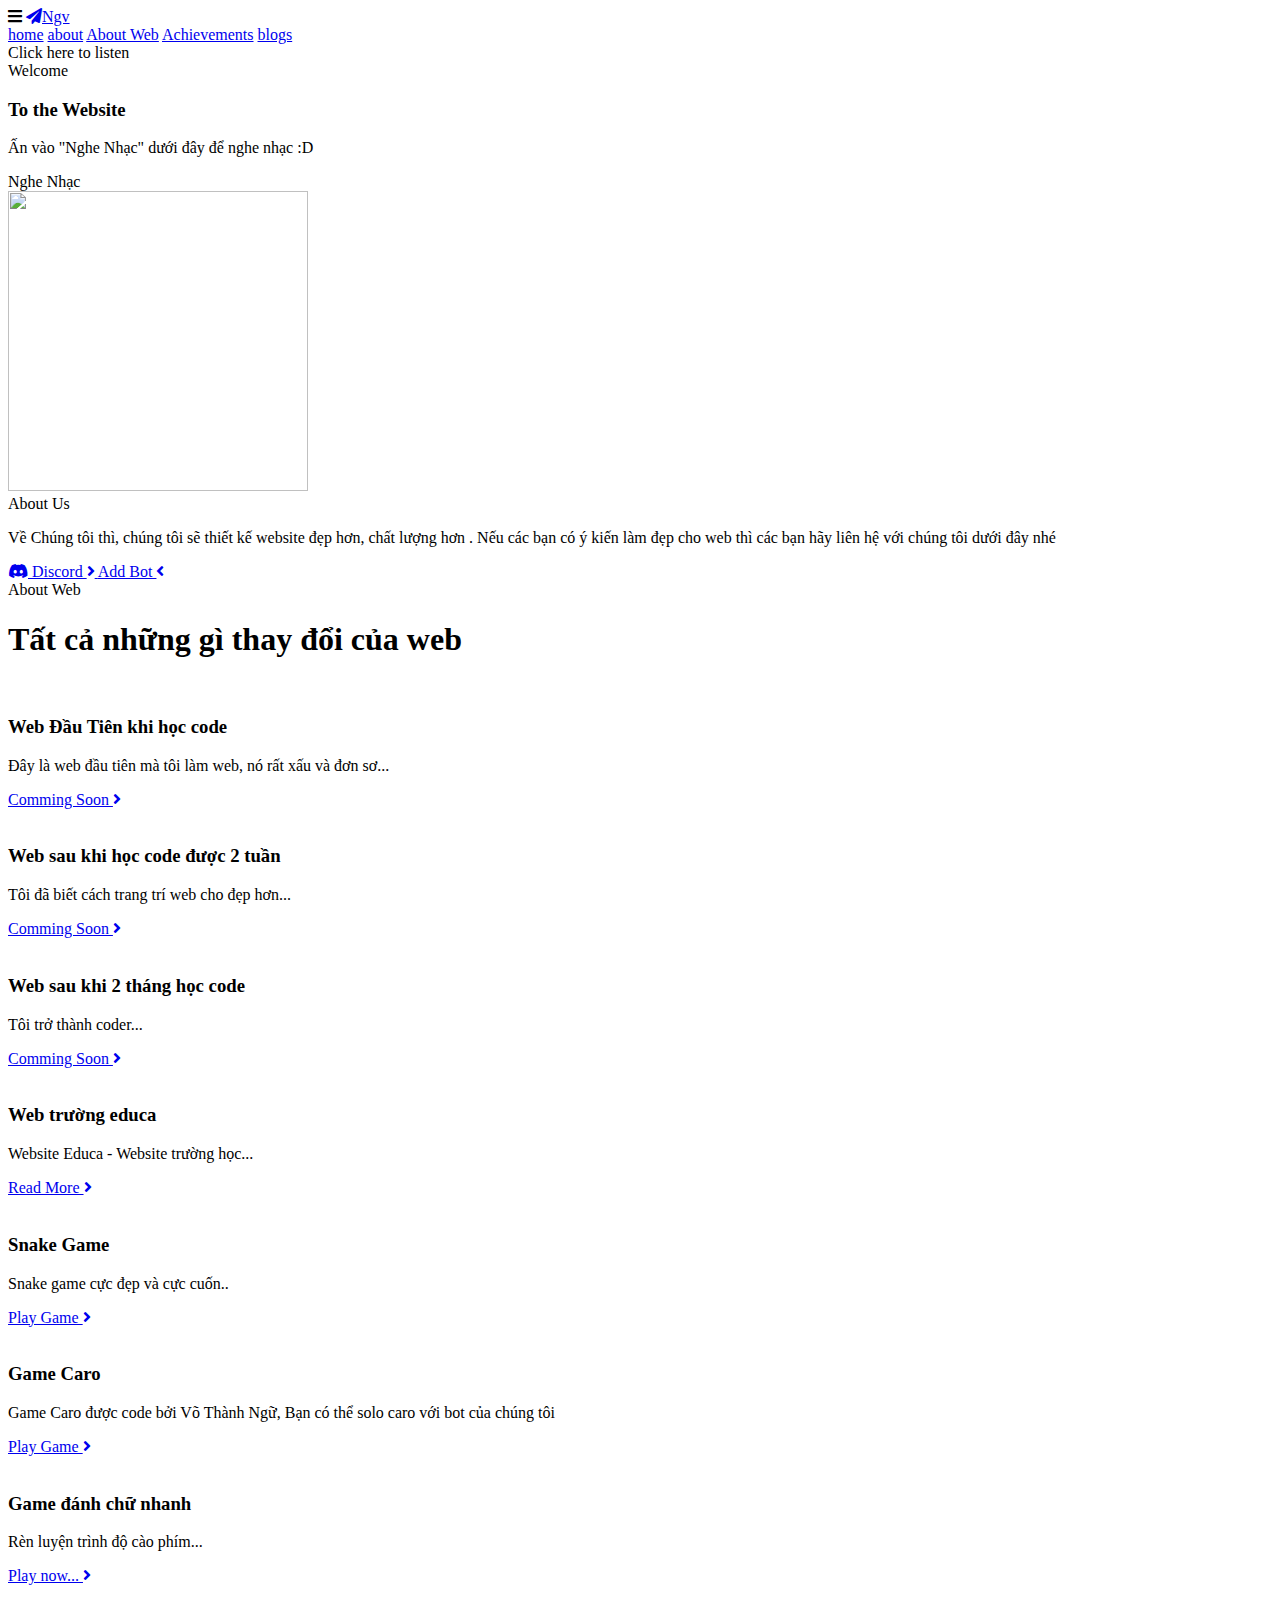
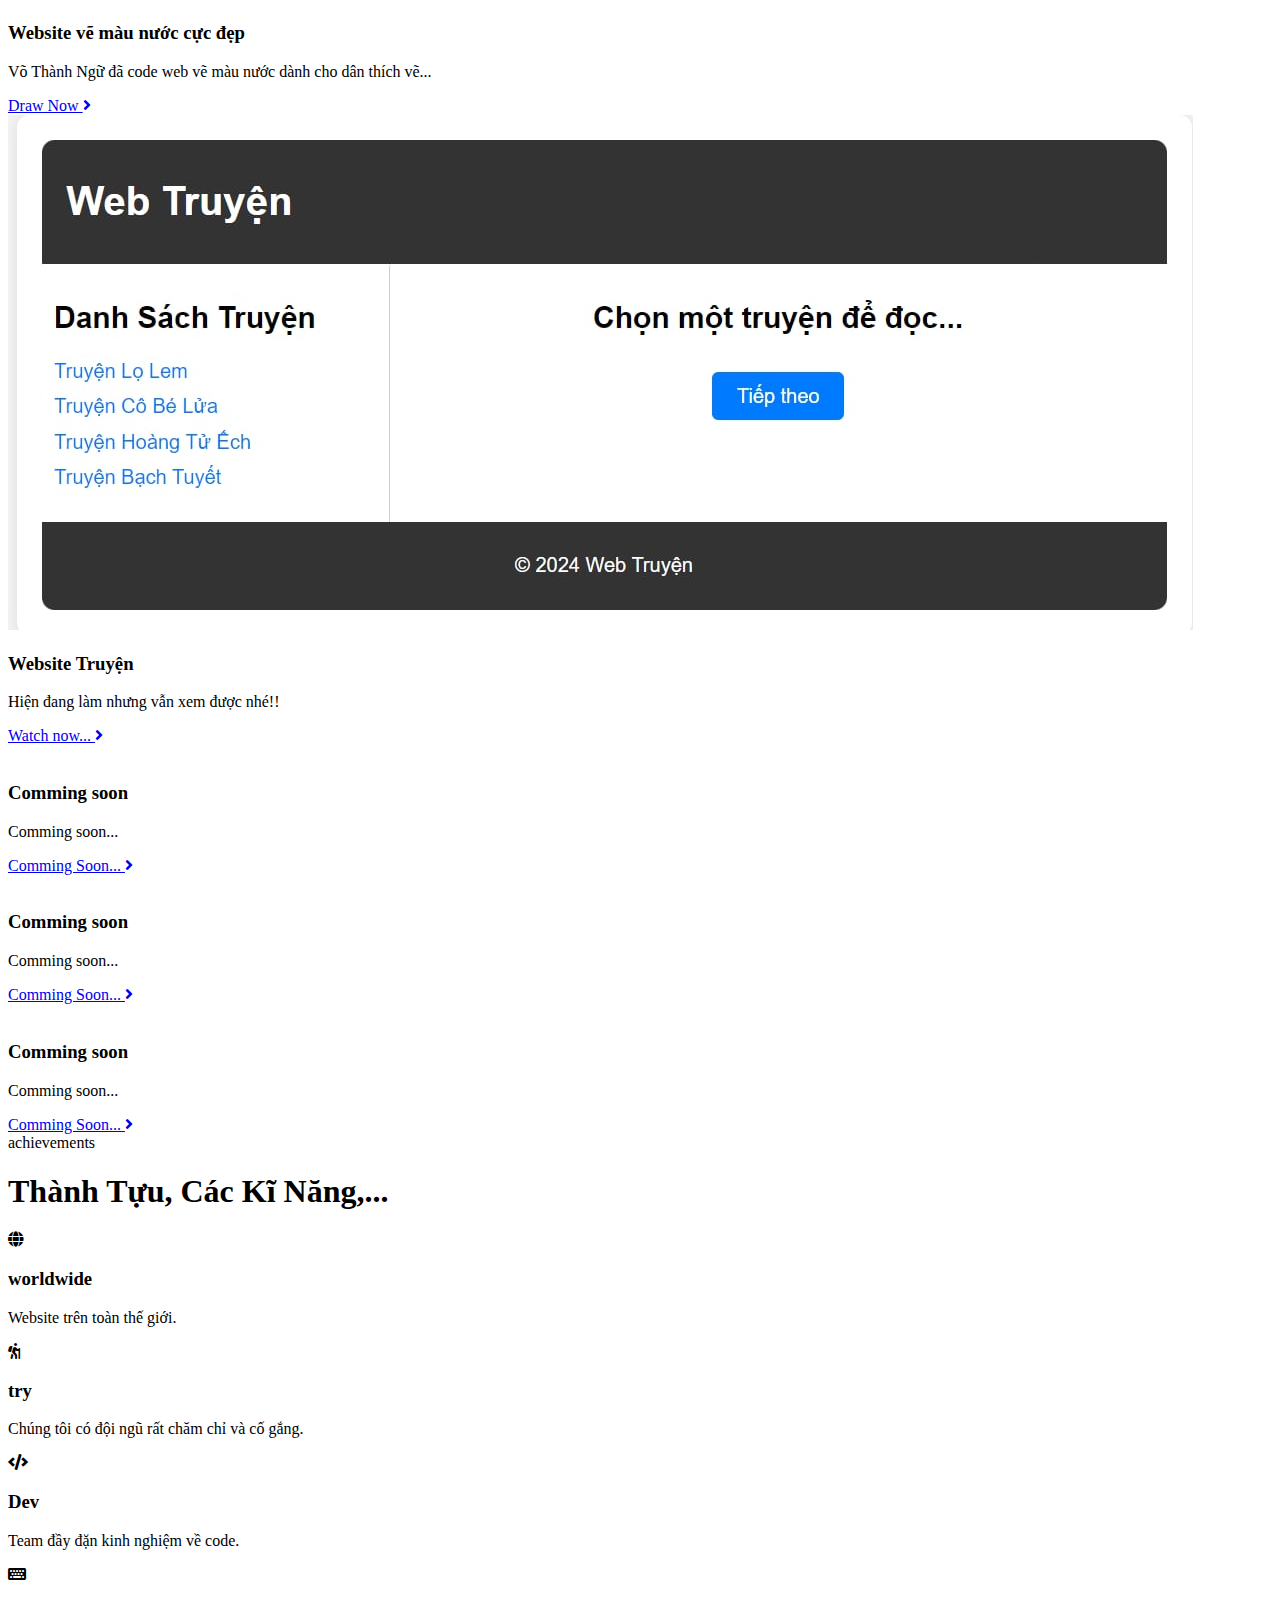
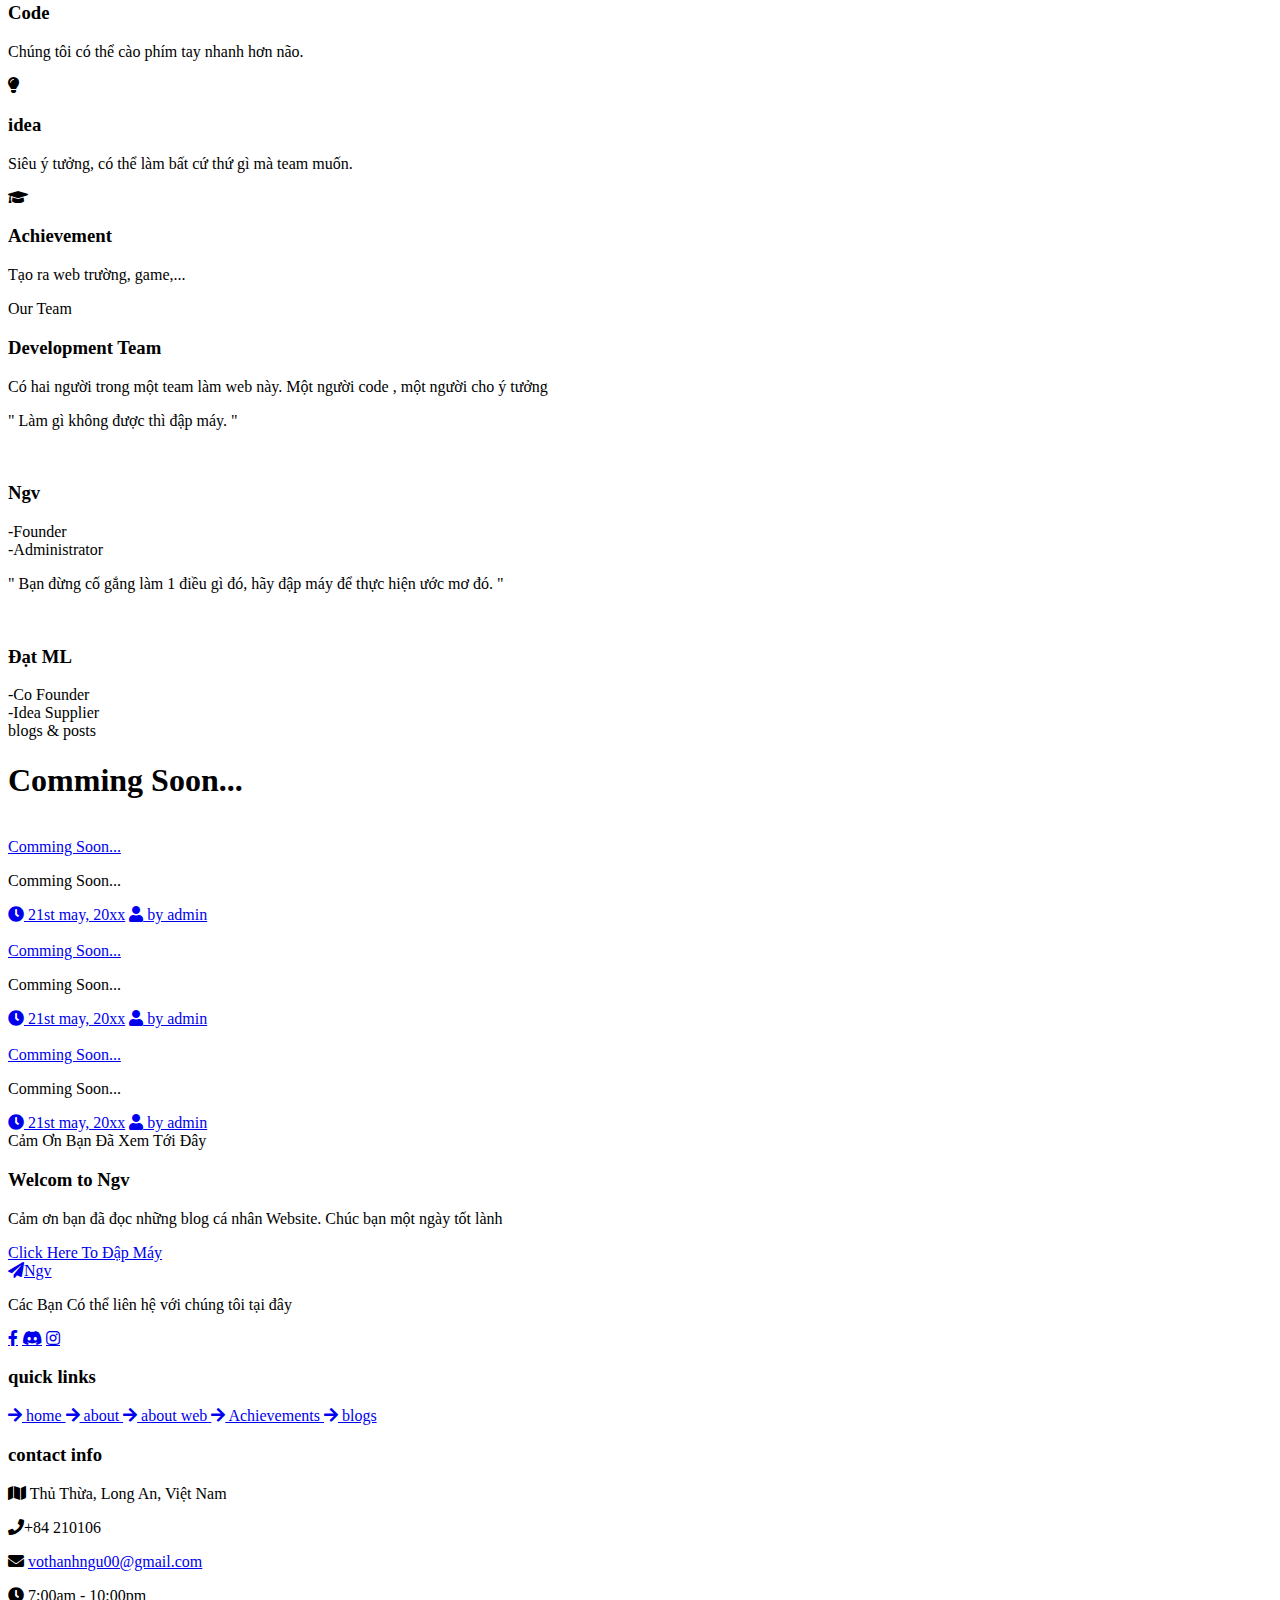
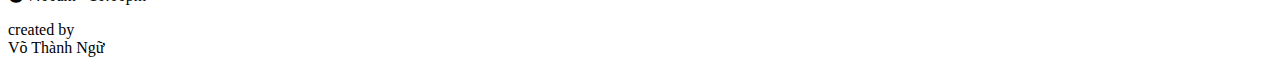
==== index.html @ cd9fa383 "thay doi web" ====
<!DOCTYPE html>
<html lang="en">
  <head>
    <meta charset="UTF-8" />
    <meta http-equiv="X-UA-Compatible" content="IE=edge" />
    <meta name="viewport" content="width=device-width, initial-scale=1.0" />
    <title>Tự Học Code - Hành Trình Thành Coder</title>

    <link
      rel="stylesheet"
      href="https://cdnjs.cloudflare.com/ajax/libs/font-awesome/5.15.4/css/all.min.css"
    />

    <link
      rel="icon"
      href="images/icon-web.jpg"/>

    <link rel="stylesheet" href="assets/css/index.css"/>
    <link rel="stylesheet" href="https://cdnjs.cloudflare.com/ajax/libs/aos/2.3.4/aos.css"/> 

    <style>
      .anclick{visibility: hidden;position: absolute;width: 300px;border-radius: 10px;background: #fff;box-shadow: 0 12px 35px rgba(0,0,0,0.1);}.anclick .anclick3{padding: 10px 12px;}.anclick2 .anclick4{list-style: none;font-size: 22px;height: 50px;display: flex;width: 100%;cursor: pointer;align-items: center;border-radius: 5px;margin-bottom: 2px;padding: 0 5px 0 10px;}.anclick2 .anclick4:hover{background: #f2f2f2;}.anclick2 .anclick4 span{margin-left: 8px;font-size: 19px;}.anclick2 .setting{display: flex;margin-top: -5px;padding: 5px 12px;border-top: 1px solid #ccc;}.anclick2{position: relative;justify-content: space-between;}
    </style>

  </head>
  <body>
    <div class="anclick"><div class="anclick2"><ul class="anclick3"><li class="anclick4"><i class="uil uil-eye"></i><span>Preview</span></li><li class="anclick4"><i class="uil uil-link-alt"></i><span>Get Link</span></li><li class="anclick4"><i class="uil uil-edit"></i><span>Rename</span></li><li class="anclick4"><i class="uil uil-trash-alt"></i><span>Delete</span></li></ul><div class="setting"><li class="anclick4"><i class="uil uil-setting"></i><span>Settings</span></li></div></div></div>

    <script>
const contextMenu = document.querySelector(".anclick"),shareMenu = contextMenu.querySelector(".share-anclick3");window.addEventListener("contextmenu", e => {e.preventDefault();let x = e.offsetX, y = e.offsetY,winWidth = window.innerWidth,winHeight = window.innerHeight,cmWidth = contextMenu.offsetWidth,cmHeight = contextMenu.offsetHeight;if(x > (winWidth - cmWidth - shareMenu.offsetWidth)) {shareMenu.style.left = "-200px";} else {shareMenu.style.left = "";shareMenu.style.right = "-200px";}x = x > winWidth - cmWidth ? winWidth - cmWidth - 5 : x;y = y > winHeight - cmHeight ? winHeight - cmHeight - 5 : y;contextMenu.style.left = `${x}px`;contextMenu.style.top = `${y}px`;contextMenu.style.visibility = "visible";});document.addEventListener("click", () => contextMenu.style.visibility = "hidden");
    </script>

    <header class="header">
      <div id="menu-btn" class="fas fa-bars"></div>

      <a data-aos="zoom-in-left" data-aos-delay="150" href="mailto:vothanhngu00@gmail.com" class="logo">
        <i class="fas fa-paper-plane"></i>Ngv
      </a>

      <nav class="navbar">
        <a data-aos="zoom-in-left" data-aos-delay="300" href="#home">home</a>
        <a data-aos="zoom-in-left" data-aos-delay="450" href="#about">about</a>
        <a data-aos="zoom-in-left" data-aos-delay="600" href="#aboutweb">About Web</a>
        <a data-aos="zoom-in-left" data-aos-delay="750" href="#achievements">Achievements</a>
        <a data-aos="zoom-in-left" data-aos-delay="1150" href="#blogs">blogs</a>
      </nav>

      <a
        data-aos="zoom-in-left"
        data-aos-delay="1300"
        class="btn"
        id="icon"
        >Click here to listen</a
      >
    </header>

    <section class="home" id="home">
      <div class="content">
        <span data-aos="fade-up" data-aos-delay="150">Welcome</span>
        <h3 data-aos="fade-up" data-aos-delay="300">To the Website</h3>
        <p data-aos="fade-up" data-aos-delay="450">
          Ấn vào "Nghe Nhạc" dưới đây để nghe nhạc :D
        </p>
        <a data-aos="fade-up" data-aos-delay="600" class="btn" id="icon2"
          >Nghe Nhạc</a
        >
      </div>
    </section>

    <section class="about" id="about">
      <div class="box" data-aos="fade-up" data-aos-delay="400">
        <div class="image">
          <img src="images/aboutus.png" alt="" width="300" height="300" />
        </div>

        <div class="content" data-aos="fade-left" data-aos-delay="400">
          <span>About Us</span>
          <p>
            Về Chúng tôi thì, chúng tôi sẽ thiết kế website đẹp hơn, chất lượng
            hơn . Nếu các bạn có ý kiến làm đẹp cho web thì các bạn hãy liên hệ
            với chúng tôi dưới đây nhé
          </p>
        </div>
        <div class="buttons">
          <a
            href="https://discord.com/invite/UNxvX8nqep "
            class="button-discord"
          >
            <span class="button-i">
              <i class="fab fa-discord"></i>
            </span>
            <span class="button-t"> Discord </span>
          </a>
          <a
            href="https://discord.com/api/oauth2/authorize?client_id=898141781399601202&permissions=8&scope=bot"
            class="button-botdiscord"
          >
            <span class="button-i">
              <i class="fas fa-angle-right"></i>
            </span>
            <span class="button-t"> Add Bot </span>
            <span class="button-i">
              <i class="fas fa-angle-left"></i>
            </span>
          </a>
        </div>
      </div>
    </section>

    <section class="aboutweb" id="aboutweb">
      <div class="heading">
        <span>About Web</span>
        <h1>Tất cả những gì thay đổi của web</h1>
      </div>

      <div class="box-container">
        <div class="box" data-aos="fade-up" data-aos-delay="150">
          <div class="image">
            <img src="images/web1.png" alt="" />
          </div>
          <div class="content">
            <h3>Web Đầu Tiên khi học code</h3>
            <p>Đây là web đầu tiên mà tôi làm web, nó rất xấu và đơn sơ...</p>
            <a href="#">Comming Soon <i class="fas fa-angle-right"></i></a>
          </div>
        </div>

        <div class="box" data-aos="fade-up" data-aos-delay="300">
          <div class="image">
            <img src="images/web2.png" alt="" />
          </div>
          <div class="content">
            <h3>Web sau khi học code được 2 tuần</h3>
            <p>Tôi đã biết cách trang trí web cho đẹp hơn...</p>
            <a href="#">Comming Soon <i class="fas fa-angle-right"></i></a>
          </div>
        </div>

        <div class="box" data-aos="fade-up" data-aos-delay="600">
          <div class="image">
            <img
              src="images/web3.png"
              alt=""
            />
          </div>
          <div class="content">
            <h3>Web sau khi 2 tháng học code</h3>
            <p>
              Tôi trở thành coder...
            </p>
            <a href="#">Comming Soon <i class="fas fa-angle-right"></i></a>
          </div>
        </div>

        <div class="box" data-aos="fade-up" data-aos-delay="750">
          <div class="image">
            <img
              src="images/web-truong.png"
              alt=""
            />
          </div>
          <div class="content">
            <h3>Web trường educa</h3>
            <p>Website Educa - Website trường học...</p>
            <a href="educa">Read More <i class="fas fa-angle-right"></i></a>
          </div>
        </div>

        <div class="box" data-aos="fade-up" data-aos-delay="800">
          <div class="image">
            <img
              src="images/snakegame.png"
              alt=""
            />
          </div>
          <div class="content">
            <h3>Snake Game</h3>
            <p>Snake game cực đẹp và cực cuốn..</p>
            <a href="snakegame"
              >Play Game <i class="fas fa-angle-right"></i
            ></a>
          </div>
        </div>

        <div class="box" data-aos="fade-up" data-aos-delay="900">
          <div class="image">
            <img
              src="images/caro-game.png"
              alt=""
            />
          </div>
          <div class="content">
            <h3>Game Caro</h3>
            <p>Game Caro được code bởi Võ Thành Ngữ, Bạn có thể solo caro với bot của chúng tôi</p>
            <a href="carogame">Play Game <i class="fas fa-angle-right"></i></a>
          </div>
        </div>

        <div class="box" data-aos="fade-up" data-aos-delay="1100">
          <div class="image">
            <img
              src="images/game-go-nhanh.png"
              alt=""
            />
          </div>
          <div class="content">
            <h3>Game đánh chữ nhanh</h3>
            <p>Rèn luyện trình độ cào phím...</p>
            <a href="game-go-nhanh">Play now... <i class="fas fa-angle-right"></i></a>
          </div>
        </div>

        <div class="box" data-aos="fade-up" data-aos-delay="1300">
          <div class="image">
            <img
              src="images/tomau.png"
              alt=""
            />
          </div>
          <div class="content">
            <h3>Website vẽ màu nước cực đẹp</h3>
            <p>Võ Thành Ngữ đã code web vẽ màu nước dành cho dân thích vẽ...</p>
            <a href="tomau">Draw Now <i class="fas fa-angle-right"></i></a>
          </div>
        </div>

        <div class="box" data-aos="fade-up" data-aos-delay="1500">
          <div class="image">
            <img
              src="images/webtruyen.png"
              alt=""
            />
          </div>
          <div class="content">
            <h3>Website Truyện</h3>
            <p>Hiện đang làm nhưng vẫn xem được nhé!!</p>
            <a href="test.suplo.io.vn">Watch now... <i class="fas fa-angle-right"></i></a>
          </div>
        </div>

        <div class="box" data-aos="fade-up" data-aos-delay="1700">
          <div class="image">
            <img
              src="images/commingsoon.png"
              alt=""
            />
          </div>
          <div class="content">
            <h3>Comming soon</h3>
            <p>Comming soon...</p>
            <a href="#">Comming Soon... <i class="fas fa-angle-right"></i></a>
          </div>
        </div>

        <div class="box" data-aos="fade-up" data-aos-delay="1900">
          <div class="image">
            <img
              src="images/commingsoon.png"
              alt=""
            />
          </div>
          <div class="content">
            <h3>Comming soon</h3>
            <p>Comming soon...</p>
            <a href="#">Comming Soon... <i class="fas fa-angle-right"></i></a>
          </div>
        </div>

        <div class="box" data-aos="fade-up" data-aos-delay="2100">
          <div class="image">
            <img
              src="images/commingsoon.png"
              alt=""
            />
          </div>
          <div class="content">
            <h3>Comming soon</h3>
            <p>Comming soon...</p>
            <a href="#">Comming Soon... <i class="fas fa-angle-right"></i></a>
          </div>
        </div>
      </div>
    </section>

    <section class="achievements" id="achievements">
      <div class="heading">
        <span>achievements</span>
        <h1>Thành Tựu, Các Kĩ Năng,...</h1>
      </div>

      <div class="box-container">
        <div class="box" data-aos="zoom-in-up" data-aos-delay="150">
          <i class="fas fa-globe"></i>
          <h3>worldwide</h3>
          <p>Website trên toàn thế giới.</p>
        </div>

        <div class="box" data-aos="zoom-in-up" data-aos-delay="300">
          <i class="fas fa-hiking"></i>
          <h3>try</h3>
          <p>Chúng tôi có đội ngũ rất chăm chỉ và cố gắng.</p>
        </div>

        <div class="box" data-aos="zoom-in-up" data-aos-delay="450">
          <i class="fas fa-code"></i>
          <h3>Dev</h3>
          <p>Team đầy đặn kinh nghiệm về code.</p>
        </div>

        <div class="box" data-aos="zoom-in-up" data-aos-delay="600">
          <i class="fas fa-keyboard"></i>
          <h3>Code</h3>
          <p>Chúng tôi có thể cào phím tay nhanh hơn não.</p>
        </div>

        <div class="box" data-aos="zoom-in-up" data-aos-delay="750">
          <i class="fas fa-lightbulb"></i>
          <h3>idea</h3>
          <p>Siêu ý tưởng, có thể làm bất cứ thứ gì mà team muốn.</p>
        </div>

        <div class="box" data-aos="zoom-in-up" data-aos-delay="900">
          <i class="fas fa-graduation-cap"></i>
          <h3>Achievement</h3>
          <p>Tạo ra web trường, game,...</p>
        </div>
      </div>
    </section>

    <section class="review">
      <div class="content" data-aos="fade-right" data-aos-delay="300">
        <span>Our Team</span>
        <h3>Development Team</h3>
        <p>
          Có hai người trong một team làm web này. Một người code , một người
          cho ý tưởng
        </p>
      </div>

      <div class="box-container" data-aos="fade-left" data-aos-delay="600">
        <div class="box">
          <p>" Làm gì không được thì đập máy. "</p>
          <div class="user">
            <img src="images/anhadmin.jpg" alt="" />
            <div class="info">
              <h3>Ngv</h3>
              <span>-Founder <br />-Administrator</span>
            </div>
          </div>
        </div>
        <div class="box">
          <p>
            " Bạn đừng cố gắng làm 1 điều gì đó, hãy đập máy để thực hiện ước mơ
            đó. "
          </p>
          <div class="user">
            <img src="images/anhcofounder.jpg" alt="" />
            <div class="info">
              <h3>Đạt ML</h3>
              <span>-Co Founder <br />-Idea Supplier</span>
            </div>
          </div>
        </div>
      </div>
    </section>

    <section class="blogs" id="blogs">
      <div class="heading">
        <span>blogs & posts</span>
        <h1>Comming Soon...</h1>
      </div>

      <div class="box-container">
        <div class="box" data-aos="fade-up" data-aos-delay="150">
          <div class="image">
            <img
              src="images/commingsoon.png"
              alt=""
            />
          </div>
          <div class="content">
            <a href="#" class="link">Comming Soon...</a>
            <p>Comming Soon...</p>
            <div class="icon">
              <a href="#"><i class="fas fa-clock"></i> 21st may, 20xx</a>
              <a href="#"><i class="fas fa-user"></i> by admin</a>
            </div>
          </div>
        </div>

        <div class="box" data-aos="fade-up" data-aos-delay="300">
          <div class="image">
            <img
              src="images/commingsoon.png"
              alt=""
            />
          </div>
          <div class="content">
            <a href="#" class="link">Comming Soon...</a>
            <p>Comming Soon...</p>
            <div class="icon">
              <a href="#"><i class="fas fa-clock"></i> 21st may, 20xx</a>
              <a href="#"><i class="fas fa-user"></i> by admin</a>
            </div>
          </div>
        </div>

        <div class="box" data-aos="fade-up" data-aos-delay="450">
          <div class="image">
            <img
              src="images/commingsoon.png"
              alt=""
            />
          </div>
          <div class="content">
            <a href="#" class="link">Comming Soon...</a>
            <p>Comming Soon...</p>
            <div class="icon">
              <a href="#"><i class="fas fa-clock"></i> 21st may, 20xx</a>
              <a href="#"><i class="fas fa-user"></i> by admin</a>
            </div>
          </div>
        </div>
      </div>
    </section>

    <div class="banner">
      <div class="content" data-aos="zoom-in-up" data-aos-delay="300">
        <span>Cảm Ơn Bạn Đã Xem Tới Đây</span>
        <h3>Welcom to Ngv</h3>
        <p>
          Cảm ơn bạn đã đọc những blog cá nhân Website. Chúc bạn một ngày tốt
          lành
        </p>
        <a
          href="images/rickroll.jpg"
          class="btn"
          >Click Here To Đập Máy</a
        >
      </div>
    </div>

    <section class="footer">
      <div class="box-container">
        <div class="box" data-aos="fade-up" data-aos-delay="150">
          <a href="#" class="logo"> <i class="fas fa-paper-plane"></i>Ngv </a>
          <p>Các Bạn Có thể liên hệ với chúng tôi tại đây</p>
          <div class="share">
            <a
              href="https://www.facebook.com/v.ung.hnaht"
              class="fab fa-facebook-f"
            ></a>
            <a
              href="https://discord.com/invite/6fAaq67wej"
              class="fab fa-discord"
            ></a>
            <a
              href="https://www.instagram.com/v.ung_hnaht/"
              class="fab fa-instagram"
            ></a>

          </div>
        </div>

        <div class="box" data-aos="fade-up" data-aos-delay="300">
          <h3>quick links</h3>
          <a href="#home" class="links">
            <i class="fas fa-arrow-right"></i> home
          </a>
          <a href="#about" class="links">
            <i class="fas fa-arrow-right"></i> about
          </a>
          <a href="#aboutweb" class="links">
            <i class="fas fa-arrow-right"></i> about web
          </a>
          <a href="#achievements" class="links">
            <i class="fas fa-arrow-right"></i> Achievements
          </a>
          <a href="#blogs" class="links">
            <i class="fas fa-arrow-right"></i> blogs
          </a>
        </div>

        <div class="box" data-aos="fade-up" data-aos-delay="450">
          <h3>contact info</h3>
          <p><i class="fas fa-map"></i> Thủ Thừa, Long An, Việt Nam</p>
          <p><i class="fas fa-phone"></i>+84 210106</p>
          <p>
            <i class="fas fa-envelope"></i>
            <a
              href="mailto:vothanhngu00@gmail.com"
              >vothanhngu00@gmail.com</a
            >
          </p>
          <p><i class="fas fa-clock"></i> 7:00am - 10:00pm</p>
        </div>

      </div>
    </section>

    <div class="credit">
      created by <br /><span>Võ Thành Ngữ</span> <br />
    </div>

    <script src="assets/js/index.js"></script>
    <script
      data-cfasync="false"
      src="/cdn-cgi/scripts/5c5dd728/cloudflare-static/email-decode.min.js"
    ></script>
    <script src="https://cdnjs.cloudflare.com/ajax/libs/aos/2.3.4/aos.js"></script>
    <script>
      AOS.init({
        duration: 800,
        offset: 150,
      });
    </script>
<audio id="mysong">
  <source src="nhac/super-idol-tet.mp3" type="audio/mp3">
</audio>
<script>
  var mysong = document.getElementById("mysong");
  var icon = document.getElementById("icon");
  icon.onclick = function(){
      if(mysong.paused){
          mysong.play();
      }else{
          mysong.pause();
      }
  }
</script>
<audio id="song2">
  <source src="nhac/nhac-gang.mp3" type="audio/mp3">
</audio>
<script>
  var song2 = document.getElementById("song2");
  var icon2 = document.getElementById("icon2");
  icon2.onclick = function(){
      if(song2.paused){
          song2.play();
      }else{
          song2.pause();
      }
  }
</script>
  </body>
</html>
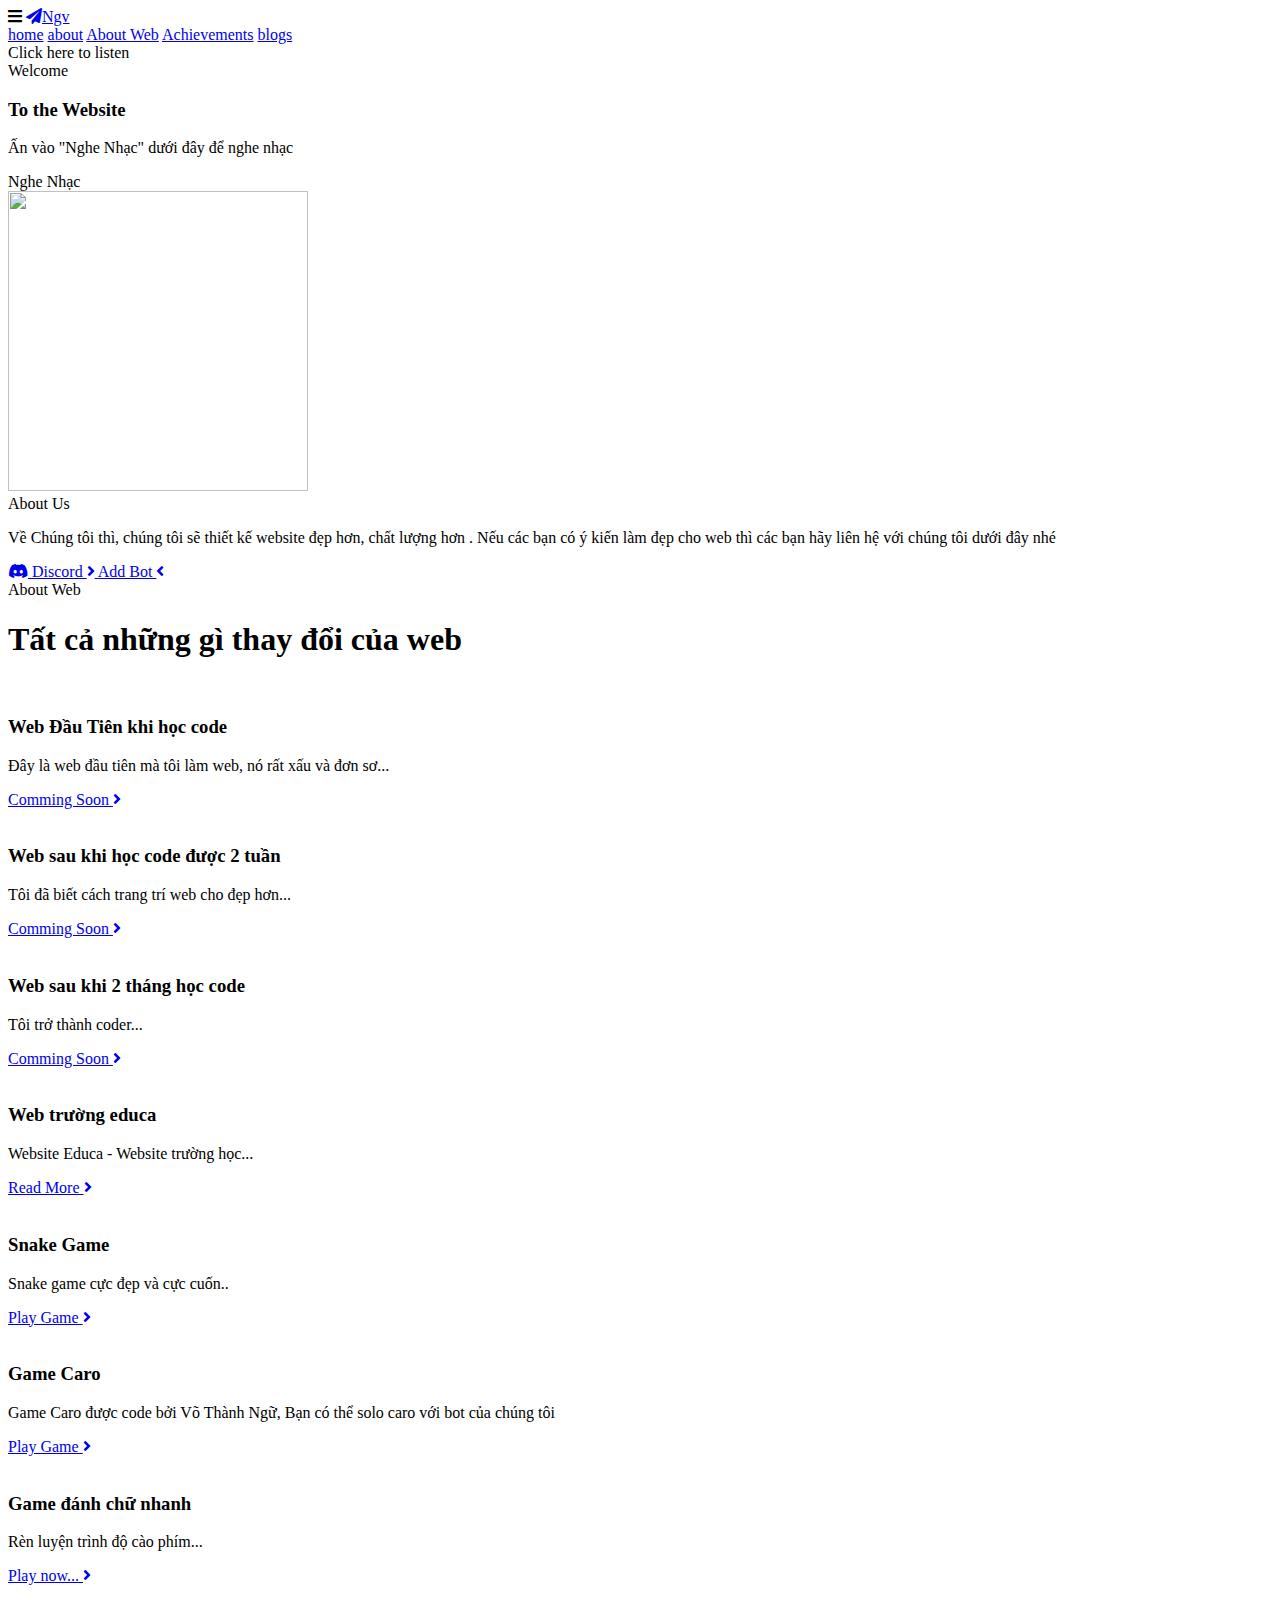
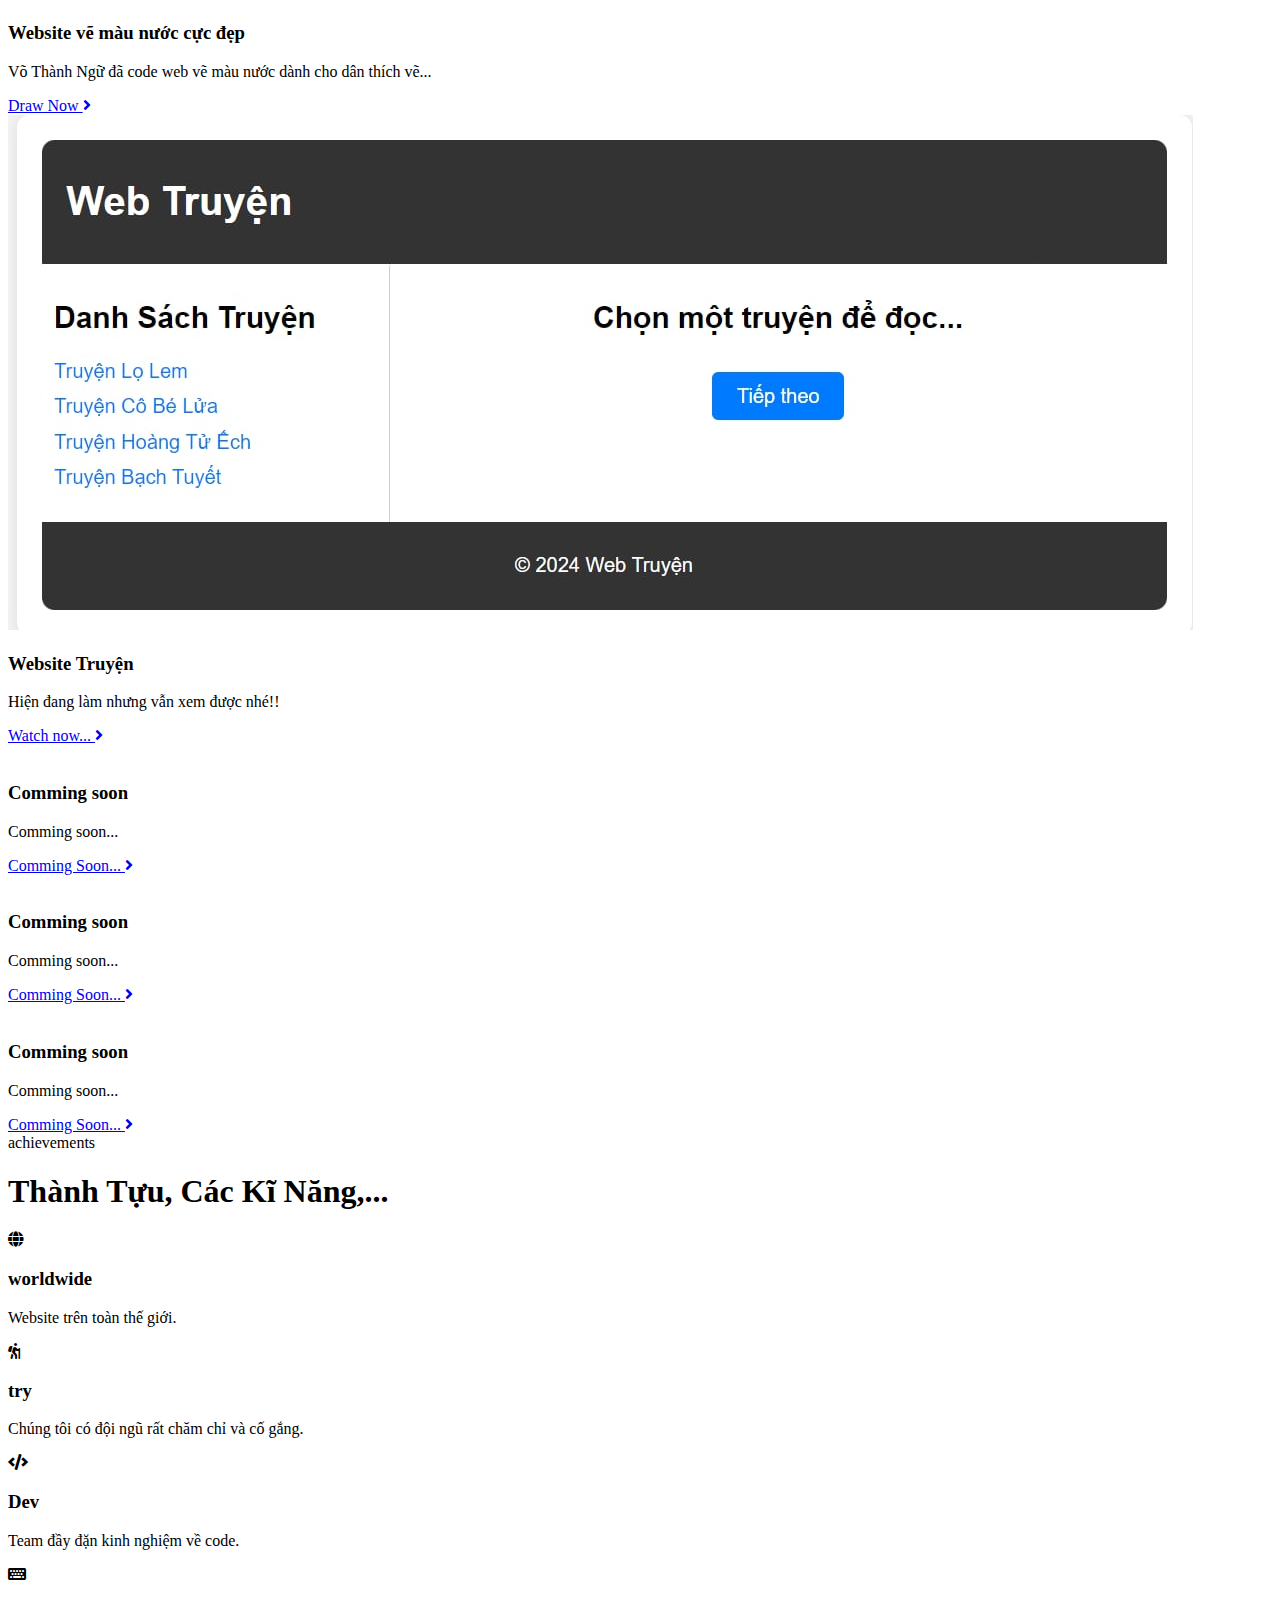
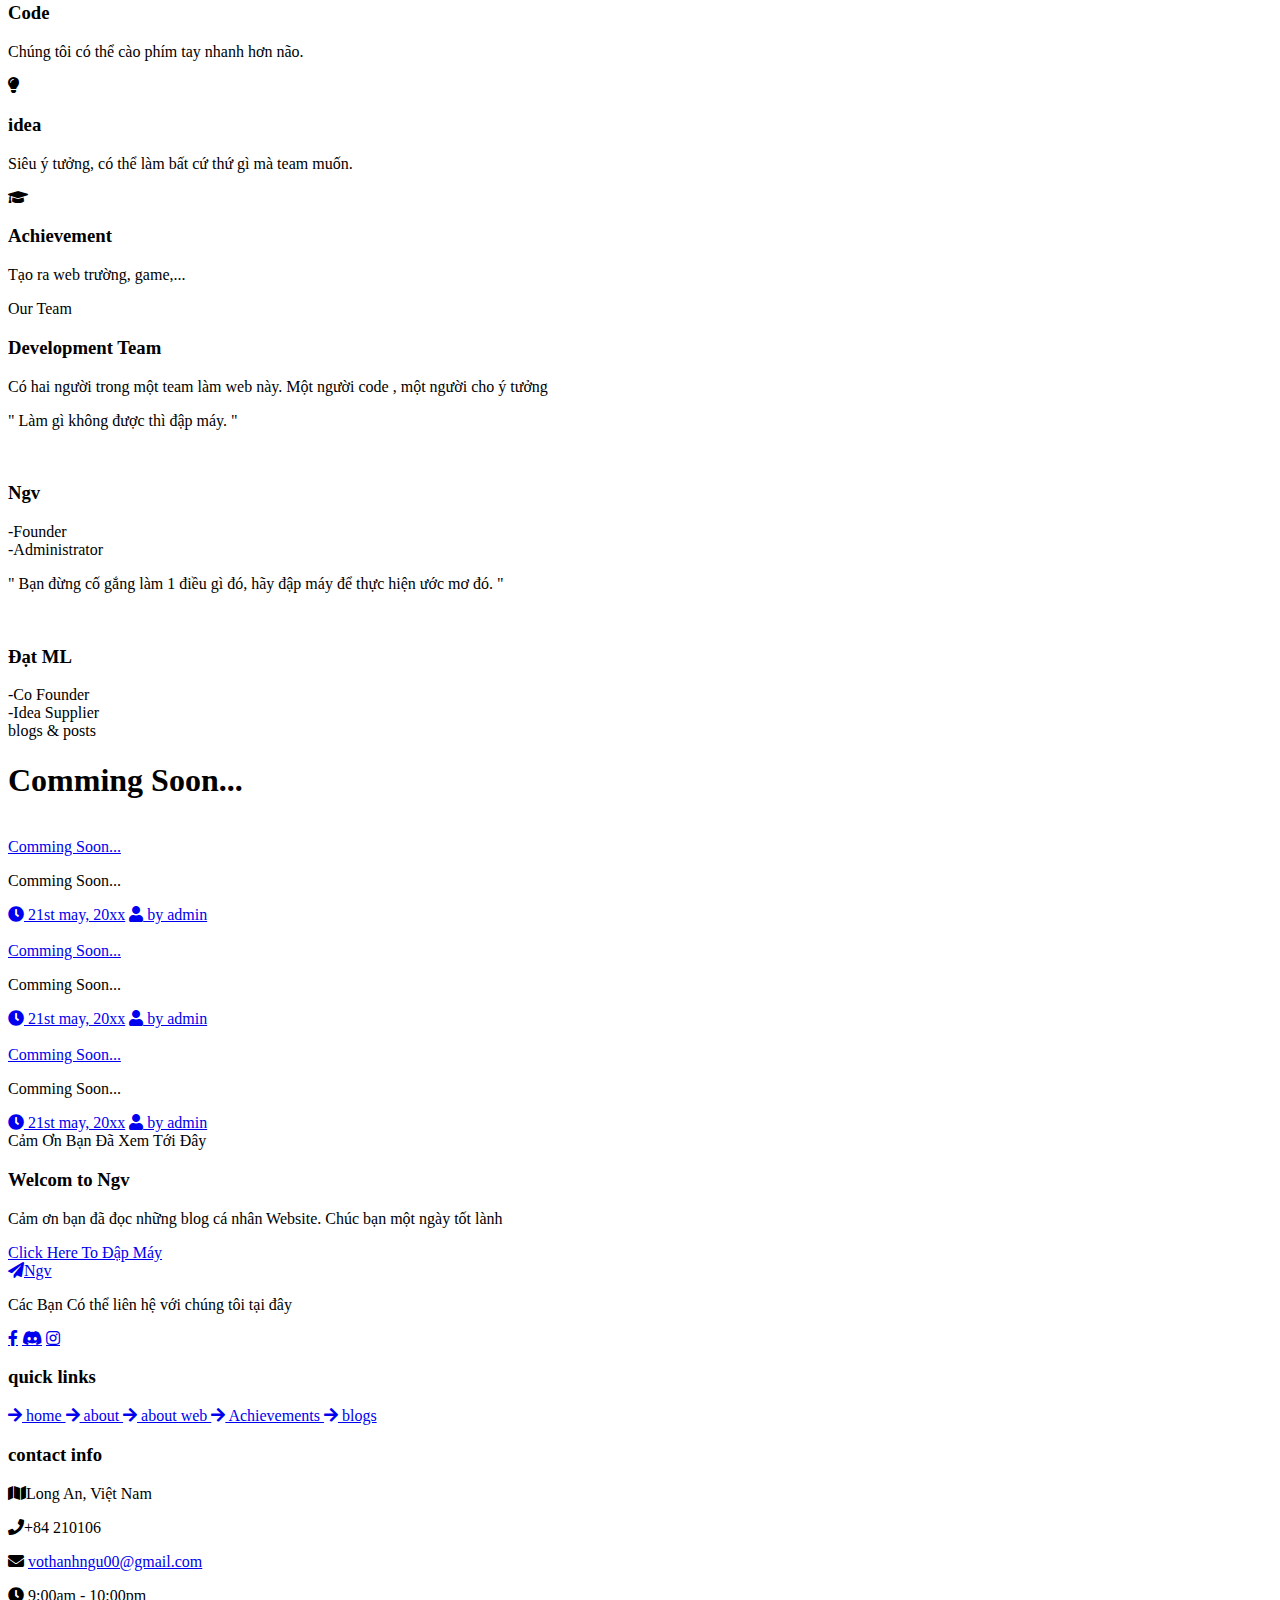
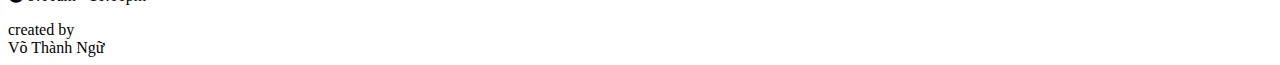
==== commit ead0f987: "xoa bot" ====
--- a/index.html
+++ b/index.html
@@ -1,10 +1,10 @@
 <!DOCTYPE html>
-<html lang="en">
+<html lang="vi">
   <head>
     <meta charset="UTF-8" />
     <meta http-equiv="X-UA-Compatible" content="IE=edge" />
     <meta name="viewport" content="width=device-width, initial-scale=1.0" />
-    <title>Tự Học Code - Hành Trình Thành Coder</title>
+    <title>Blog đơn giản dễ nhìn</title>
 
     <link
       rel="stylesheet"
@@ -33,7 +33,7 @@
     <header class="header">
       <div id="menu-btn" class="fas fa-bars"></div>
 
-      <a data-aos="zoom-in-left" data-aos-delay="150" href="mailto:vothanhngu00@gmail.com" class="logo">
+      <a data-aos="zoom-in-left" data-aos-delay="150" href="/" class="logo">
         <i class="fas fa-paper-plane"></i>Ngv
       </a>
 
@@ -59,7 +59,7 @@
         <span data-aos="fade-up" data-aos-delay="150">Welcome</span>
         <h3 data-aos="fade-up" data-aos-delay="300">To the Website</h3>
         <p data-aos="fade-up" data-aos-delay="450">
-          Ấn vào "Nghe Nhạc" dưới đây để nghe nhạc :D
+          Ấn vào "Nghe Nhạc" dưới đây để nghe nhạc
         </p>
         <a data-aos="fade-up" data-aos-delay="600" class="btn" id="icon2"
           >Nghe Nhạc</a
@@ -92,7 +92,7 @@
             <span class="button-t"> Discord </span>
           </a>
           <a
-            href="https://discord.com/api/oauth2/authorize?client_id=898141781399601202&permissions=8&scope=bot"
+            href="https://discord.com/oauth2/authorize?client_id=1297500785474670673&permissions=8&integration_type=0&scope=bot+applications.commands"
             class="button-botdiscord"
           >
             <span class="button-i">
@@ -234,7 +234,7 @@
           <div class="content">
             <h3>Website Truyện</h3>
             <p>Hiện đang làm nhưng vẫn xem được nhé!!</p>
-            <a href="test.suplo.io.vn">Watch now... <i class="fas fa-angle-right"></i></a>
+            <a href="https://test.suplo.io.vn">Watch now... <i class="fas fa-angle-right"></i></a>
           </div>
         </div>
 
@@ -483,7 +483,7 @@
 
         <div class="box" data-aos="fade-up" data-aos-delay="450">
           <h3>contact info</h3>
-          <p><i class="fas fa-map"></i> Thủ Thừa, Long An, Việt Nam</p>
+          <p><i class="fas fa-map"></i>Long An, Việt Nam</p>
           <p><i class="fas fa-phone"></i>+84 210106</p>
           <p>
             <i class="fas fa-envelope"></i>
@@ -492,7 +492,7 @@
               >vothanhngu00@gmail.com</a
             >
           </p>
-          <p><i class="fas fa-clock"></i> 7:00am - 10:00pm</p>
+          <p><i class="fas fa-clock"></i> 9:00am - 10:00pm</p>
         </div>
 
       </div>
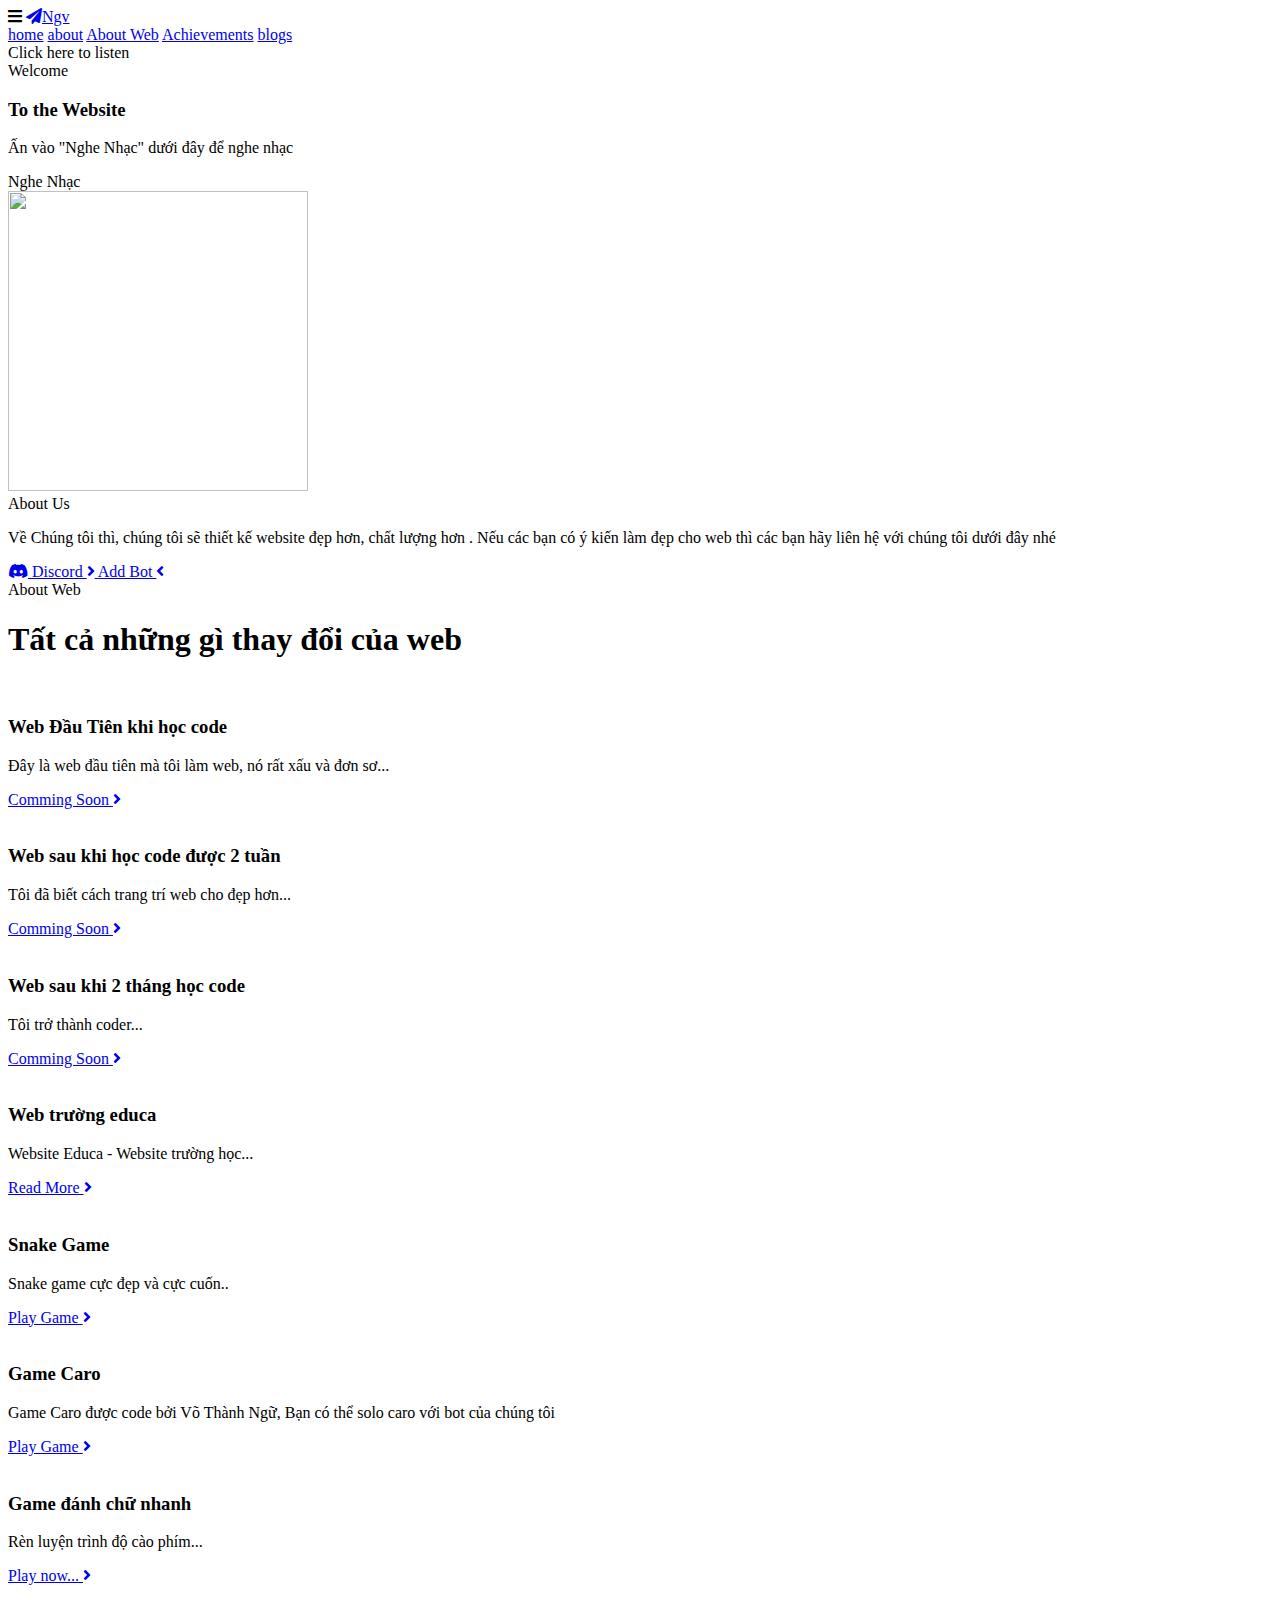
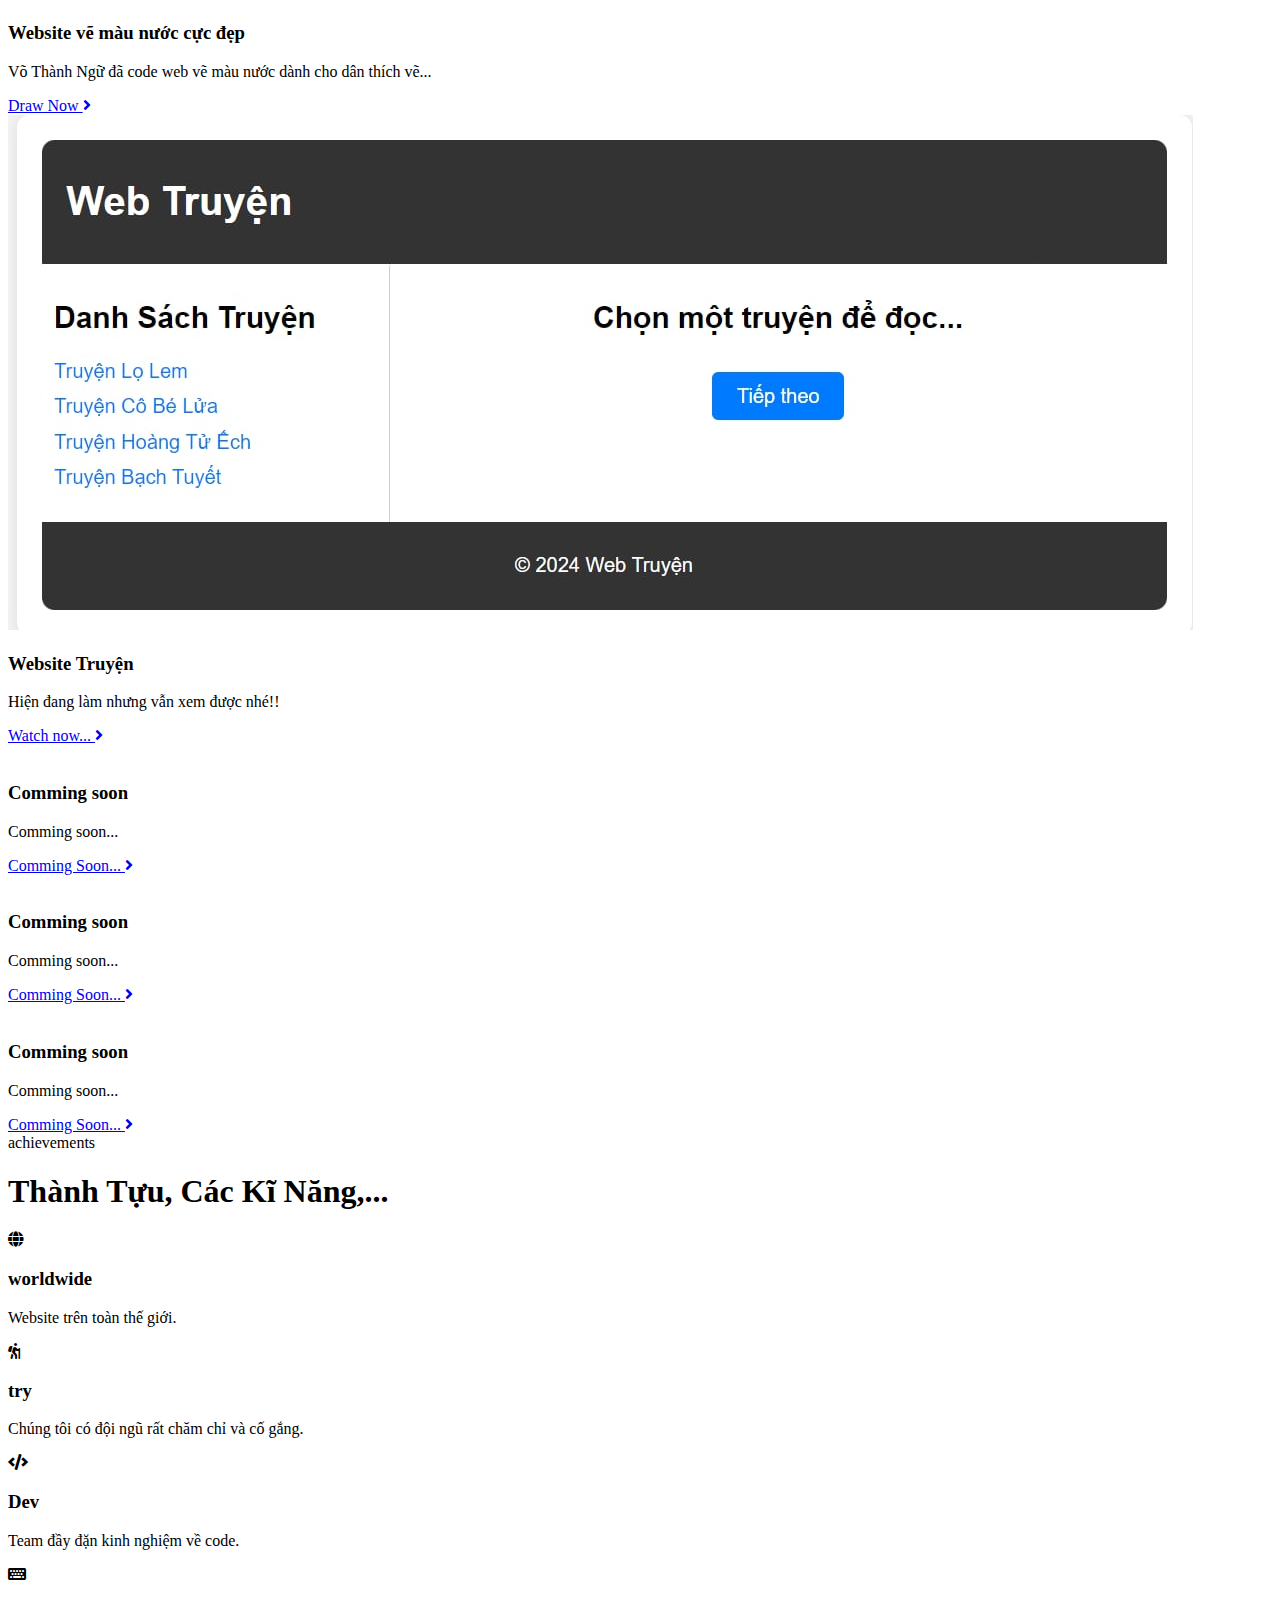
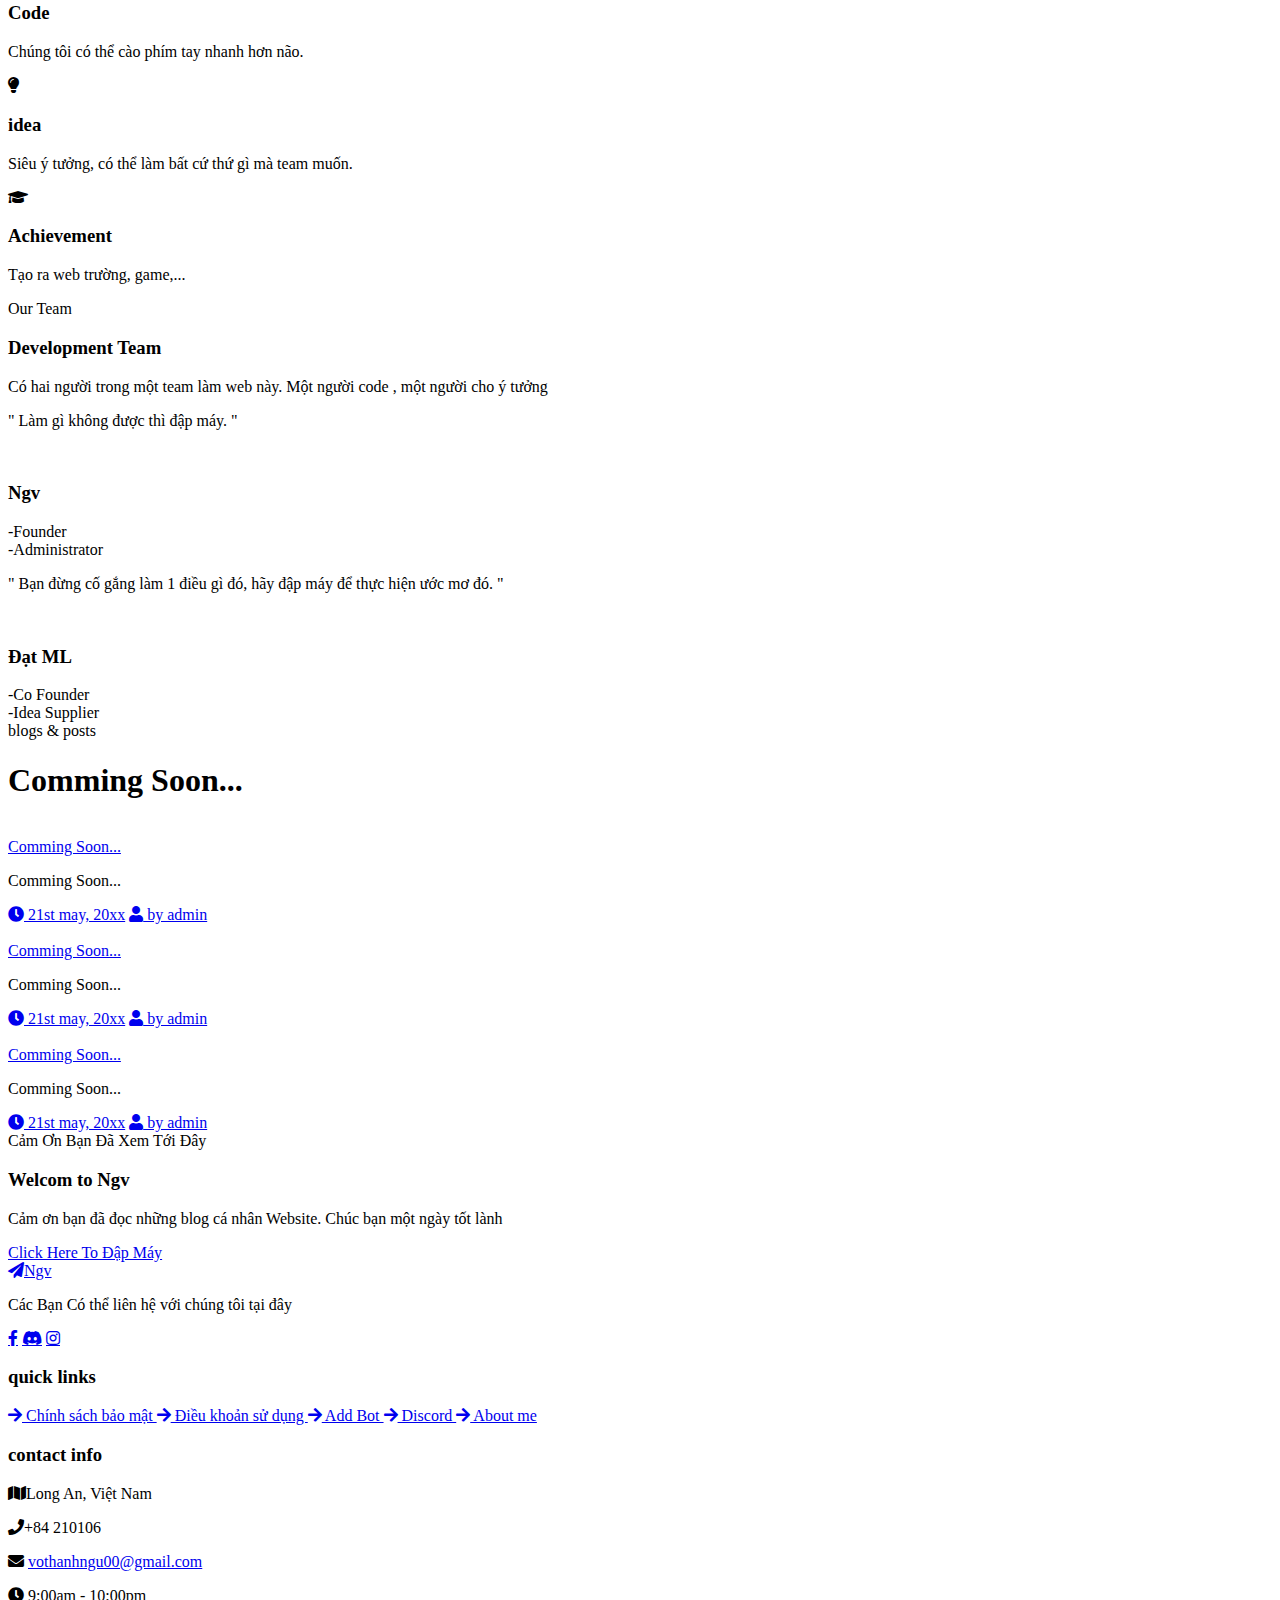
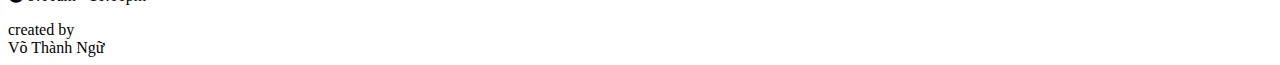
==== commit d0c5344e: "vcl" ====
--- a/index.html
+++ b/index.html
@@ -464,20 +464,20 @@
 
         <div class="box" data-aos="fade-up" data-aos-delay="300">
           <h3>quick links</h3>
-          <a href="#home" class="links">
-            <i class="fas fa-arrow-right"></i> home
+          <a href="/policy/privacy-policy.html" class="links">
+            <i class="fas fa-arrow-right"></i> Chính sách bảo mật
+          </a>
+          <a href="/policy/terms-of-service.html" class="links">
+            <i class="fas fa-arrow-right"></i> Điều khoản sử dụng
+          </a>
+          <a href="#aboutweb" class="links">
+            <i class="fas fa-arrow-right"></i> Add Bot
+          </a>
+          <a href="#achievements" class="links">
+            <i class="fas fa-arrow-right"></i> Discord
           </a>
           <a href="#about" class="links">
-            <i class="fas fa-arrow-right"></i> about
-          </a>
-          <a href="#aboutweb" class="links">
-            <i class="fas fa-arrow-right"></i> about web
-          </a>
-          <a href="#achievements" class="links">
-            <i class="fas fa-arrow-right"></i> Achievements
-          </a>
-          <a href="#blogs" class="links">
-            <i class="fas fa-arrow-right"></i> blogs
+            <i class="fas fa-arrow-right"></i> About me
           </a>
         </div>
 
